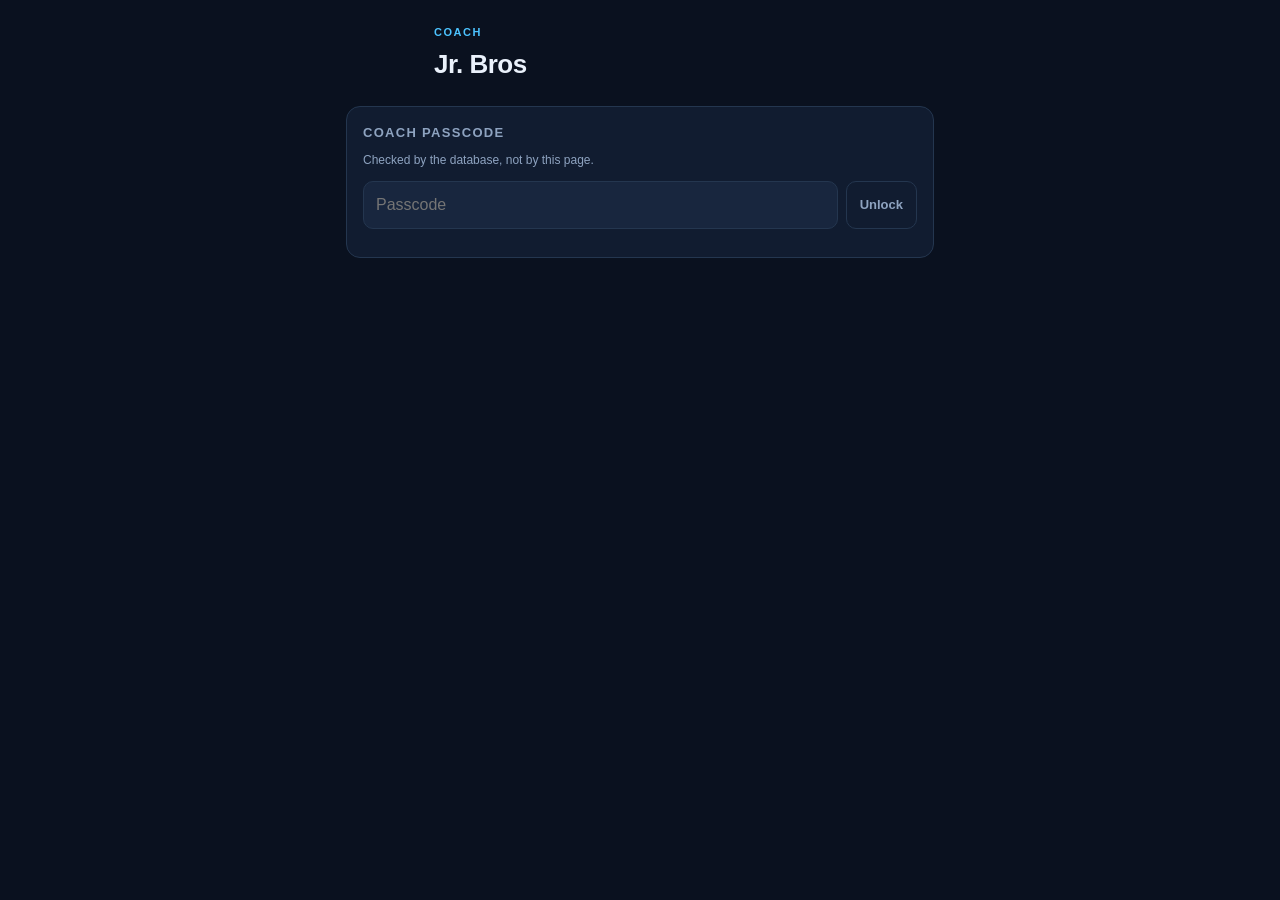
==== coach.html @ 228d6a82 "Add files via upload" ====
<!DOCTYPE html>
<html lang="en">
<head>
<meta charset="utf-8">
<meta name="viewport" content="width=device-width, initial-scale=1, viewport-fit=cover">
<title>Jr. Bros — Coach</title>
<meta name="robots" content="noindex, nofollow">
<meta name="theme-color" content="#0a111f">
<meta name="apple-mobile-web-app-capable" content="yes">
<meta name="apple-mobile-web-app-title" content="Jr. Bros Coach">
<link rel="apple-touch-icon" href="icon-180.png">
<link rel="icon" href="icon-180.png">
<link rel="stylesheet" href="style.css">
</head>
<body>

<div class="wrap">
  <header>
    <div class="crest" role="img" aria-label="Jr. Bros crest"></div>
    <div class="brandtext">
      <div class="kicker">Coach</div>
      <h1>Jr. Bros</h1>
    </div>
  </header>

  <div id="banner"></div>

  <!-- ===== passcode gate ===== -->
  <section id="gate">
    <div class="card">
      <h2>Coach passcode</h2>
      <div class="hint">Checked by the database, not by this page.</div>
      <div class="addrow">
        <input id="code" type="password" placeholder="Passcode" autocomplete="current-password"
               enterkeyhint="go">
        <button class="btn" id="codeBtn">Unlock</button>
      </div>
      <div class="note" id="gateNote"></div>
    </div>
  </section>

  <!-- ===== CHECK IN ===== -->
  <section id="v-checkin" class="hide">
    <div class="card next">
      <span class="pill" id="nextLabel">Next session</span>
      <p class="date" id="nextDate">&mdash;</p>
      <div class="meta" id="nextTime">3:00 &ndash; 4:30 PM</div>
      <div class="count" id="nextCount"></div>
    </div>
    <div class="card">
      <h2>Who's in?</h2>
      <div class="hint">Overrides what parents set.</div>
      <div class="list" id="checkinList"></div>
    </div>
    <div class="card">
      <h2>Season</h2>
      <div id="sessionList"></div>
    </div>
  </section>

  <!-- ===== LINES ===== -->
  <section id="v-lines" class="hide">
    <div class="card">
      <h2>Lines &middot; <span id="lineDate">&mdash;</span></h2>
      <div class="tsum">
        <div class="tbox light"><div class="v" id="lightV">0</div><div class="l" id="lightL">Light</div></div>
        <div class="tbox dark"><div class="v" id="darkV">0</div><div class="l" id="darkL">Dark</div></div>
      </div>
      <div class="note" id="lineNote"></div>
    </div>
    <div class="card">
      <h2>Assign</h2>
      <div class="hint">Tap a chip to cycle. Jersey: Light &rarr; Dark &rarr; blank. Position: Fwd &rarr; Def &rarr; blank.</div>
      <div class="list" id="lineList"></div>
      <div class="empty hide" id="lineEmpty">Nobody is checked in for this session yet.</div>
    </div>
    <div class="card">
      <h2>Tools</h2>
      <button class="btn ghost" id="autoBtn">Shuffle jerseys evenly</button>
      <div style="height:8px"></div>
      <button class="btn ghost" id="clearLinesBtn">Clear this session's lines</button>
      <div class="note">Parents see the benches on the check-in page as soon as you set them.</div>
    </div>
  </section>

  <!-- ===== ROSTER ===== -->
  <section id="v-roster" class="hide">
    <div class="card">
      <h2>Roster &middot; <span id="rosterCount">0</span></h2>
      <div class="list" id="rosterList"></div>
      <div class="addrow">
        <input id="newPlayer" placeholder="Player name" autocomplete="off" enterkeyhint="done">
        <button class="btn" id="addBtn">Add</button>
      </div>
      <div class="note">Add &quot;(G)&quot; after a name to mark a goalie.</div>
    </div>
    <div class="card">
      <h2>Attendance so far</h2>
      <div class="list" id="attendList"></div>
      <div class="note" id="attendNote"></div>
    </div>
  </section>

  <!-- ===== MONEY ===== -->
  <section id="v-money" class="hide">
    <div class="card">
      <h2>Ice cost</h2>
      <div class="stats">
        <div class="stat"><div class="v" id="stTotal">&mdash;</div><div class="l">Season total</div></div>
        <div class="stat"><div class="v" id="stPer">&mdash;</div><div class="l">Per session</div></div>
        <div class="stat" id="stBreak"><div class="v">&mdash;</div><div class="l">Break-even / child</div></div>
        <div class="stat"><div class="v" id="stFee">&mdash;</div><div class="l">Charging / child</div></div>
      </div>
      <div class="note" id="breakNote"></div>
      <div class="addrow">
        <input id="feeInput" type="number" inputmode="decimal" step="0.01" placeholder="220">
        <button class="btn" id="feeBtn">Set fee</button>
      </div>
    </div>
    <div class="card">
      <h2>Collected</h2>
      <div class="stats">
        <div class="stat good"><div class="v" id="stPaid">$0</div><div class="l">Paid in</div></div>
        <div class="stat bad"><div class="v" id="stOwed">$0</div><div class="l">Outstanding</div></div>
      </div>
      <div class="note" id="moneyNote"></div>
    </div>
    <div class="card">
      <h2>Who has paid</h2>
      <div class="list" id="payList"></div>
    </div>
  </section>

  <div class="status" id="status"></div>
</div>

<nav id="nav" class="hide"><div class="wrap">
  <button data-v="checkin" class="on">Check in</button>
  <button data-v="lines">Lines</button>
  <button data-v="roster">Roster</button>
  <button data-v="money">Money</button>
</div></nav>

<script src="config.js"></script>
<script src="app.js"></script>
<script>
(function(){
"use strict";
var el = JB.el, C = JB.config;

var SESSION = JB.nextSession();
var CODE = null;
var players = [], checks = {}, lines = {}, fee = 220;
var allChecks = {};     // session -> {player_id: status}, for the attendance tally

if(!JB.configured()) el("banner").innerHTML = JB.setupBanner();

/* ---------- gate ---------- */
function unlock(){
  var v = el("code").value.trim();
  if(!v) return;
  if(!JB.configured()){ el("gateNote").textContent = "Fill in config.js first."; return; }
  el("gateNote").textContent = "Checking…";
  JB.rpc("check_code", { p_code: v }).then(function(ok){
    if(ok === true){
      CODE = v;
      try{ sessionStorage.setItem("jrbros_code", v); }catch(e){}
      el("gate").classList.add("hide");
      el("nav").classList.remove("hide");
      show("checkin");
      refresh();
    }else{
      el("gateNote").textContent = "That passcode wasn't right.";
    }
  }).catch(function(e){ el("gateNote").textContent = JB.explain(e); });
}
el("codeBtn").onclick = unlock;
el("code").addEventListener("keydown", function(e){ if(e.key === "Enter") unlock(); });
try{
  var saved = sessionStorage.getItem("jrbros_code");
  if(saved){ el("code").value = saved; unlock(); }
}catch(e){}

/* ---------- nav ---------- */
function show(v){
  ["checkin","lines","roster","money"].forEach(function(x){
    el("v-" + x).classList.toggle("hide", x !== v);
  });
  document.querySelectorAll("nav button").forEach(function(b){
    b.classList.toggle("on", b.dataset.v === v);
  });
  window.scrollTo(0,0);
}
document.querySelectorAll("nav button").forEach(function(b){
  b.onclick = function(){ show(b.dataset.v); };
});

function setStatus(msg, isErr){
  var s = el("status");
  s.textContent = msg;
  s.className = "status" + (isErr ? " err" : "");
}

/* ---------- data ---------- */
function refresh(quiet){
  if(!CODE) return Promise.resolve();
  if(!quiet) setStatus("Loading…");
  return Promise.all([
    JB.select("players", "select=id,name,goalie,sort,paid&order=sort.asc"),
    JB.select("checkins", "select=session,player_id,status"),
    JB.select("lines_assign", "select=player_id,jersey,pos&session=eq." + SESSION),
    JB.rpc("public_fee", {})
  ]).then(function(res){
    players = res[0];
    allChecks = {};
    res[1].forEach(function(r){
      (allChecks[r.session] = allChecks[r.session] || {})[r.player_id] = r.status;
    });
    checks = allChecks[SESSION] || {};
    lines = {}; res[2].forEach(function(r){ lines[r.player_id] = r; });
    fee = parseFloat(res[3]) || 220;
    render();
    setStatus("Updated " + new Date().toLocaleTimeString("en-CA",{hour:"numeric",minute:"2-digit"}));
  }).catch(function(e){ setStatus(JB.explain(e), true); });
}

function act(promise, msg){
  setStatus(msg || "Saving…");
  return promise.then(function(){ return refresh(true); })
                .catch(function(e){ setStatus(JB.explain(e), true); });
}

/* ---------- render ---------- */
function render(){
  renderCheckin();
  renderLines();
  renderRoster();
  renderMoney();
}

function renderCheckin(){
  el("nextLabel").textContent = SESSION
    ? (SESSION === JB.todayISO() ? "Today" : "Next session") : "Season complete";
  el("nextDate").textContent = SESSION ? JB.fmt(SESSION, true) : "That's a wrap";
  el("nextTime").textContent = C.TIME_LABEL || "3:00 – 4:30 PM";

  var ins = players.filter(function(p){ return checks[p.id] === "in"; }).length;
  var outs = players.filter(function(p){ return checks[p.id] === "out"; }).length;
  var waiting = players.length - ins - outs;
  el("nextCount").textContent = ins + " in · " + outs + " out" +
    (waiting ? " · " + waiting + " not answered" : "");

  var cl = el("checkinList"); cl.innerHTML = "";
  players.forEach(function(p){
    var st = checks[p.id];
    var row = document.createElement("div");
    row.className = "row" + (st === "in" ? " isIn" : st === "out" ? " isOut" : "");
    var nm = document.createElement("div"); nm.className = "name"; nm.textContent = p.name;
    row.appendChild(nm);
    if(p.goalie){ var g = document.createElement("span"); g.className = "gtag"; g.textContent = "G"; row.appendChild(g); }
    var seg = document.createElement("div"); seg.className = "seg";
    [["in","In"],["out","Out"]].forEach(function(pair){
      var b = document.createElement("button");
      b.className = "btn " + pair[0] + (st === pair[0] ? " on" : "");
      b.textContent = pair[1];
      b.onclick = function(){
        act(JB.rpc("coach_set_checkin", {
          p_code: CODE, p_session: SESSION, p_player: p.id,
          p_status: st === pair[0] ? null : pair[0]
        }));
      };
      seg.appendChild(b);
    });
    row.appendChild(seg); cl.appendChild(row);
  });

  var sl = el("sessionList"); sl.innerHTML = "";
  var t = JB.todayISO();
  (C.SESSIONS || []).forEach(function(iso){
    var n = 0, m = allChecks[iso] || {};
    for(var k in m){ if(m[k] === "in") n++; }
    var d = document.createElement("div");
    d.className = "sess" + (iso < t ? " past" : "");
    var dot = document.createElement("div");
    dot.className = "dot" + (Object.keys(m).length ? " done" : "");
    var lab = document.createElement("div"); lab.className = "d"; lab.textContent = JB.fmt(iso, false);
    var cnt = document.createElement("div"); cnt.className = "n"; cnt.textContent = n ? n + " in" : "";
    d.appendChild(dot); d.appendChild(lab); d.appendChild(cnt); sl.appendChild(d);
  });
}

function renderLines(){
  el("lineDate").textContent = SESSION ? JB.fmt(SESSION, false) : "—";
  var avail = players.filter(function(p){ return checks[p.id] === "in"; });
  el("lineEmpty").classList.toggle("hide", avail.length > 0);

  var ll = el("lineList"); ll.innerHTML = "";
  var tally = { light:{f:0,d:0,g:0,u:0,n:0}, dark:{f:0,d:0,g:0,u:0,n:0} }, unassigned = 0;

  avail.forEach(function(p){
    var L = lines[p.id] || {};
    if(L.jersey){
      var t = tally[L.jersey]; t.n++;
      if(p.goalie) t.g++; else if(L.pos === "d") t.d++; else if(L.pos === "f") t.f++; else t.u++;
    } else unassigned++;

    var row = document.createElement("div"); row.className = "row";
    var nm = document.createElement("div"); nm.className = "name"; nm.textContent = p.name;
    row.appendChild(nm);

    var jersey = document.createElement("button");
    jersey.className = "chip" + (L.jersey === "light" ? " jLight" : L.jersey === "dark" ? " jDark" : "");
    jersey.textContent = L.jersey === "light" ? "Light" : L.jersey === "dark" ? "Dark" : "Jersey";
    jersey.onclick = function(){
      var nextJ = L.jersey === "light" ? "dark" : L.jersey === "dark" ? null : "light";
      act(JB.rpc("coach_set_line", {
        p_code: CODE, p_session: SESSION, p_player: p.id,
        p_jersey: nextJ, p_pos: L.pos || null
      }));
    };
    row.appendChild(jersey);

    var pos = document.createElement("button");
    if(p.goalie){
      pos.className = "chip pG"; pos.textContent = "G"; pos.disabled = true;
    }else{
      pos.className = "chip" + (L.pos === "f" ? " pF" : L.pos === "d" ? " pD" : "");
      pos.textContent = L.pos === "f" ? "Fwd" : L.pos === "d" ? "Def" : "Pos";
      pos.onclick = function(){
        var nextP = L.pos === "f" ? "d" : L.pos === "d" ? null : "f";
        act(JB.rpc("coach_set_line", {
          p_code: CODE, p_session: SESSION, p_player: p.id,
          p_jersey: L.jersey || null, p_pos: nextP
        }));
      };
    }
    row.appendChild(pos);
    ll.appendChild(row);
  });

  function label(t){
    var bits = [];
    if(t.f) bits.push(t.f + " F"); if(t.d) bits.push(t.d + " D");
    if(t.g) bits.push(t.g + " G"); if(t.u) bits.push(t.u + " no pos");
    return bits.length ? bits.join(" · ") : "nobody yet";
  }
  el("lightV").textContent = tally.light.n;
  el("lightL").textContent = "Light — " + label(tally.light);
  el("darkV").textContent = tally.dark.n;
  el("darkL").textContent = "Dark — " + label(tally.dark);

  var parts = [];
  if(unassigned) parts.push("<b>" + unassigned + "</b> without a jersey");
  var gap = Math.abs(tally.light.n - tally.dark.n);
  if(tally.light.n + tally.dark.n > 0 && gap > 1) parts.push("benches are <b>" + gap + " apart</b>");
  if(!tally.light.g && !tally.dark.g && avail.some(function(p){ return p.goalie; }))
    parts.push("no goalie assigned");
  el("lineNote").innerHTML = parts.length ? parts.join(" · ") : "Both benches are set.";
}

el("autoBtn").onclick = function(){
  var avail = players.filter(function(p){ return checks[p.id] === "in"; });
  var skaters = avail.filter(function(p){ return !p.goalie; });
  var keepers = avail.filter(function(p){ return p.goalie; });
  for(var i = skaters.length - 1; i > 0; i--){
    var j = Math.floor(Math.random() * (i + 1));
    var tmp = skaters[i]; skaters[i] = skaters[j]; skaters[j] = tmp;
  }
  var jobs = [];
  function assign(p, team){
    var L = lines[p.id] || {};
    jobs.push(JB.rpc("coach_set_line", {
      p_code: CODE, p_session: SESSION, p_player: p.id,
      p_jersey: team, p_pos: L.pos || null
    }));
  }
  skaters.forEach(function(p, ix){ assign(p, ix % 2 ? "dark" : "light"); });
  keepers.forEach(function(p, ix){ assign(p, ix % 2 ? "dark" : "light"); });
  if(!jobs.length){ setStatus("Nobody is checked in yet.", true); return; }
  act(Promise.all(jobs), "Shuffling…");
};

el("clearLinesBtn").onclick = function(){
  if(!confirm("Clear jerseys and positions for " + JB.fmt(SESSION, false) + "?")) return;
  act(JB.rpc("coach_clear_lines", { p_code: CODE, p_session: SESSION }), "Clearing…");
};

function renderRoster(){
  el("rosterCount").textContent = players.length;
  var rl = el("rosterList"); rl.innerHTML = "";
  players.forEach(function(p){
    var row = document.createElement("div"); row.className = "row";
    var nm = document.createElement("div"); nm.className = "name"; nm.textContent = p.name;
    row.appendChild(nm);
    if(p.goalie){ var g = document.createElement("span"); g.className = "gtag"; g.textContent = "G"; row.appendChild(g); }
    var rm = document.createElement("button"); rm.className = "btn sm danger"; rm.textContent = "Remove";
    rm.onclick = function(){
      if(!confirm("Remove " + p.name + "? This also removes their check-ins and line assignments.")) return;
      act(JB.rpc("coach_remove_player", { p_code: CODE, p_player: p.id }), "Removing…");
    };
    row.appendChild(rm); rl.appendChild(row);
  });

  var al = el("attendList"); al.innerHTML = "";
  var held = (C.SESSIONS || []).filter(function(iso){ return iso < JB.todayISO(); }).length;
  players.forEach(function(p){
    var ins = 0;
    for(var s in allChecks){ if(allChecks[s][p.id] === "in") ins++; }
    var row = document.createElement("div"); row.className = "row";
    var nm = document.createElement("div"); nm.className = "name";
    nm.textContent = p.name;
    var s2 = document.createElement("span"); s2.className = "sub2";
    s2.textContent = "  · " + ins + " of " + (held || (C.SESSIONS || []).length) + " skates";
    nm.appendChild(s2); row.appendChild(nm); al.appendChild(row);
  });
  el("attendNote").textContent = held
    ? held + " sessions have been held so far."
    : "No sessions held yet — counts show against the full season.";
}

el("addBtn").onclick = addPlayer;
el("newPlayer").addEventListener("keydown", function(e){ if(e.key === "Enter") addPlayer(); });
function addPlayer(){
  var i = el("newPlayer"), v = i.value.trim();
  if(!v) return;
  var goalie = / \(G\)$/i.test(v);
  act(JB.rpc("coach_add_player", {
    p_code: CODE, p_name: v.replace(/ \(G\)$/i, ""), p_goalie: goalie
  }), "Adding…").then(function(){ i.value = ""; });
}

function renderMoney(){
  var TOTAL = C.SEASON_TOTAL, PER = C.COST_PER_SESSION, n = players.length;
  el("stTotal").textContent = JB.money(TOTAL);
  el("stPer").textContent = JB.money(PER);
  el("stFee").textContent = JB.money0(fee);

  var breakEven = n > 0 ? TOTAL / n : 0;
  el("stBreak").querySelector(".v").textContent = n ? JB.money(breakEven) : "—";
  el("stBreak").className = "stat" + (!n ? "" : (breakEven > fee ? " bad" : " good"));

  var bn = el("breakNote");
  if(!n){ bn.textContent = "No players loaded."; }
  else{
    var collected = n * fee, diff = collected - TOTAL;
    bn.innerHTML = diff >= 0
      ? "With <b>" + n + "</b> skaters at " + JB.money0(fee) + ", you collect " + JB.money(collected) +
        " against " + JB.money(TOTAL) + " of ice — <b>" + JB.money(diff) + " to spare</b>."
      : "With <b>" + n + "</b> skaters at " + JB.money0(fee) + " you collect " + JB.money(collected) +
        ", which is <b>" + JB.money(-diff) + " short</b> of the " + JB.money(TOTAL) +
        " ice bill. Break-even is " + JB.money(breakEven) + " each, or " +
        Math.ceil(TOTAL / fee) + " skaters at the current fee.";
  }

  var paidCount = players.filter(function(p){ return p.paid; }).length;
  el("stPaid").textContent = JB.money0(paidCount * fee);
  el("stOwed").textContent = JB.money0((n - paidCount) * fee);
  el("moneyNote").innerHTML = n
    ? paidCount + " of " + n + " families have paid. " +
      (paidCount * fee >= TOTAL ? "The ice is <b>fully covered</b>."
        : "Still <b>" + JB.money(TOTAL - paidCount * fee) + "</b> short of the ice bill.")
    : "";

  var pl = el("payList"); pl.innerHTML = "";
  players.forEach(function(p){
    var row = document.createElement("div"); row.className = "row";
    var nm = document.createElement("div"); nm.className = "name"; nm.textContent = p.name;
    row.appendChild(nm);
    var b = document.createElement("button");
    b.className = "btn sm " + (p.paid ? "in on" : "");
    b.textContent = p.paid ? "Paid" : "Mark paid";
    b.onclick = function(){
      act(JB.rpc("coach_set_paid", { p_code: CODE, p_player: p.id, p_paid: !p.paid }));
    };
    row.appendChild(b); pl.appendChild(row);
  });
}

el("feeBtn").onclick = function(){
  var v = parseFloat(el("feeInput").value);
  if(isNaN(v) || v <= 0) return;
  act(JB.rpc("coach_set_fee", { p_code: CODE, p_fee: String(v) }), "Saving fee…")
    .then(function(){ el("feeInput").value = ""; });
};

setInterval(function(){ if(CODE && !document.hidden) refresh(true); }, 30000);

})();
</script>
</body>
</html>
---- style.css ----
:root{
  --bg:#0a111f; --surface:#111c30; --surface-2:#18263e; --line:#24364f;
  --text:#eaf1fb; --muted:#8ea3c0; --ice:#4cc3ff; --ice-dim:#1d6c93;
  --in:#36d399; --out:#f06b5e; --warn:#f5b53d; --radius:14px;
  --crest:url("logo.png");
}
*{box-sizing:border-box;-webkit-tap-highlight-color:transparent}
html,body{margin:0;padding:0}
body{
  background:var(--bg); color:var(--text);
  font:16px/1.5 ui-sans-serif,-apple-system,"Segoe UI",Roboto,sans-serif;
  padding:env(safe-area-inset-top) 0 calc(84px + env(safe-area-inset-bottom));
  min-height:100vh;
}
body.nonav{padding-bottom:calc(28px + env(safe-area-inset-bottom))}
.wrap{max-width:620px;margin:0 auto;padding:0 16px}

header{padding:18px 0 14px;display:flex;align-items:center;gap:14px}
.crest{width:74px;height:74px;flex:0 0 auto;background:var(--crest) center/contain no-repeat;
  filter:drop-shadow(0 3px 10px rgba(0,0,0,.5))}
.brandtext{min-width:0}
.kicker{font-size:11px;letter-spacing:.14em;text-transform:uppercase;color:var(--ice);font-weight:700}
h1{margin:4px 0 2px;font-size:26px;letter-spacing:-.02em}

.card{background:var(--surface);border:1px solid var(--line);border-radius:var(--radius);
  padding:16px;margin-bottom:14px}
.card h2{margin:0 0 12px;font-size:13px;letter-spacing:.1em;text-transform:uppercase;
  color:var(--muted);font-weight:700}

.next{background:linear-gradient(160deg,#143252,#0d1a2c);border-color:var(--ice-dim);
  position:relative;overflow:hidden}
.next::after{content:"";position:absolute;right:-26px;bottom:-30px;width:170px;height:170px;
  background:var(--crest) center/contain no-repeat;opacity:.09;pointer-events:none}
.next>*{position:relative;z-index:1}
.next .date{font-size:30px;font-weight:700;letter-spacing:-.02em;margin:0}
.next .meta{color:var(--ice);font-size:14px;margin-top:2px;font-weight:600}
.next .count{color:var(--muted);font-size:13px;margin-top:10px}
.pill{display:inline-block;background:rgba(76,195,255,.14);color:var(--ice);border-radius:999px;
  padding:3px 10px;font-size:11px;font-weight:700;letter-spacing:.06em;text-transform:uppercase}

.list{display:flex;flex-direction:column;gap:8px}
.row{display:flex;align-items:center;gap:10px;background:var(--surface-2);
  border:1px solid var(--line);border-radius:12px;padding:10px 12px}
.row .name{flex:1;min-width:0;font-weight:600;overflow:hidden;text-overflow:ellipsis;white-space:nowrap}
.row .sub2{font-size:12px;color:var(--muted);font-weight:400}
.row.isIn{border-color:rgba(54,211,153,.45)}
.row.isOut{opacity:.5}

.gtag{flex:0 0 auto;font-size:10px;font-weight:800;letter-spacing:.08em;color:var(--warn);
  border:1px solid rgba(245,181,61,.45);background:rgba(245,181,61,.12);border-radius:6px;padding:2px 6px}

button{font:inherit;cursor:pointer;border:none;background:none;color:inherit}
.seg{display:flex;gap:6px;flex:0 0 auto}
.btn{border-radius:10px;padding:9px 13px;font-size:13px;font-weight:700;border:1px solid var(--line);
  background:var(--surface);color:var(--muted);transition:.12s}
.btn:active{transform:scale(.97)}
.btn[disabled]{opacity:.5;cursor:default}
.btn.in.on{background:var(--in);border-color:var(--in);color:#06251a}
.btn.out.on{background:var(--out);border-color:var(--out);color:#2d0b07}
.btn.primary{background:var(--ice);border-color:var(--ice);color:#04243a;width:100%;padding:13px;font-size:15px}
.btn.ghost{width:100%;padding:11px;color:var(--text)}
.btn.sm{padding:6px 10px;font-size:12px}
.btn.danger{color:var(--out);border-color:#43242a}

input{font:inherit;background:var(--surface-2);border:1px solid var(--line);color:var(--text);
  border-radius:10px;padding:11px 12px;width:100%}
input:focus{outline:2px solid var(--ice-dim);outline-offset:1px}
.addrow{display:flex;gap:8px;margin-top:12px}
.addrow input{flex:1}
.addrow .btn{flex:0 0 auto;white-space:nowrap}

.stats{display:grid;grid-template-columns:1fr 1fr;gap:10px}
.stat{background:var(--surface-2);border:1px solid var(--line);border-radius:12px;padding:12px}
.stat .v{font-size:21px;font-weight:700;letter-spacing:-.02em}
.stat .l{font-size:11px;color:var(--muted);text-transform:uppercase;letter-spacing:.08em;margin-top:2px}
.stat.good .v{color:var(--in)} .stat.bad .v{color:var(--out)} .stat.warn .v{color:var(--warn)}

.note{font-size:13px;color:var(--muted);margin-top:12px;line-height:1.55}
.note b{color:var(--text);font-weight:600}
.hint{font-size:12px;color:var(--muted);margin:-4px 0 12px}

.sess{display:flex;align-items:center;gap:10px;padding:9px 0;border-bottom:1px solid var(--line);font-size:14px}
.sess:last-child{border-bottom:none}
.sess .d{flex:1;font-weight:600}
.sess.past .d{color:var(--muted);font-weight:400}
.sess .n{font-size:12px;color:var(--muted);font-variant-numeric:tabular-nums}
.dot{width:7px;height:7px;border-radius:50%;background:var(--line);flex:0 0 auto}
.dot.done{background:var(--ice)}

.chip{min-width:56px;text-align:center;border-radius:9px;padding:8px 6px;font-size:12px;
  font-weight:800;letter-spacing:.04em;border:1px solid var(--line);background:var(--surface);
  color:var(--muted);flex:0 0 auto;transition:.12s}
.chip:active{transform:scale(.96)}
.chip.jLight{background:#e9eff8;color:#0c1626;border-color:#e9eff8}
.chip.jDark{background:#060c16;color:#8fa9c9;border-color:#51688a}
.chip.pF{background:rgba(76,195,255,.16);color:var(--ice);border-color:rgba(76,195,255,.42)}
.chip.pD{background:rgba(245,181,61,.14);color:var(--warn);border-color:rgba(245,181,61,.42)}
.chip.pG{background:rgba(54,211,153,.14);color:var(--in);border-color:rgba(54,211,153,.42)}

.pchip{flex:0 0 auto;font-size:11px;font-weight:800;letter-spacing:.06em;border-radius:7px;
  padding:3px 8px;border:1px solid var(--line);color:var(--muted)}
.pchip.f{color:var(--ice);border-color:rgba(76,195,255,.42);background:rgba(76,195,255,.12)}
.pchip.d{color:var(--warn);border-color:rgba(245,181,61,.42);background:rgba(245,181,61,.12)}
.pchip.g{color:var(--in);border-color:rgba(54,211,153,.42);background:rgba(54,211,153,.12)}

.tsum{display:grid;grid-template-columns:1fr 1fr;gap:10px}
.tbox{border-radius:12px;padding:12px;border:1px solid var(--line)}
.tbox.light{background:#e9eff8;color:#0c1626;border-color:#cdd9ea}
.tbox.dark{background:#060c16;color:#dce8f7;border-color:#51688a}
.tbox .v{font-size:21px;font-weight:700;letter-spacing:-.02em}
.tbox .l{font-size:11px;text-transform:uppercase;letter-spacing:.08em;opacity:.72;margin-top:2px}

nav{position:fixed;left:0;right:0;bottom:0;background:rgba(10,17,31,.94);backdrop-filter:blur(12px);
  border-top:1px solid var(--line);padding:8px 0 calc(8px + env(safe-area-inset-bottom));z-index:10}
nav .wrap{display:flex;gap:6px}
nav button{flex:1;padding:9px 4px;border-radius:10px;font-size:11px;font-weight:700;
  letter-spacing:.05em;text-transform:uppercase;color:var(--muted)}
nav button.on{background:var(--surface-2);color:var(--ice)}

.hide{display:none}
.empty{color:var(--muted);font-size:14px;text-align:center;padding:18px 0}
.status{font-size:12px;color:var(--muted);text-align:center;padding:4px 0 14px}
.status.err{color:var(--out)}
.banner{border:1px solid rgba(240,107,94,.5);background:rgba(240,107,94,.1);color:#ffd9d4;
  border-radius:12px;padding:14px;margin-bottom:14px;font-size:14px;line-height:1.55}
.banner b{color:#fff}
.banner code{background:rgba(0,0,0,.35);padding:1px 5px;border-radius:4px;font-size:13px}
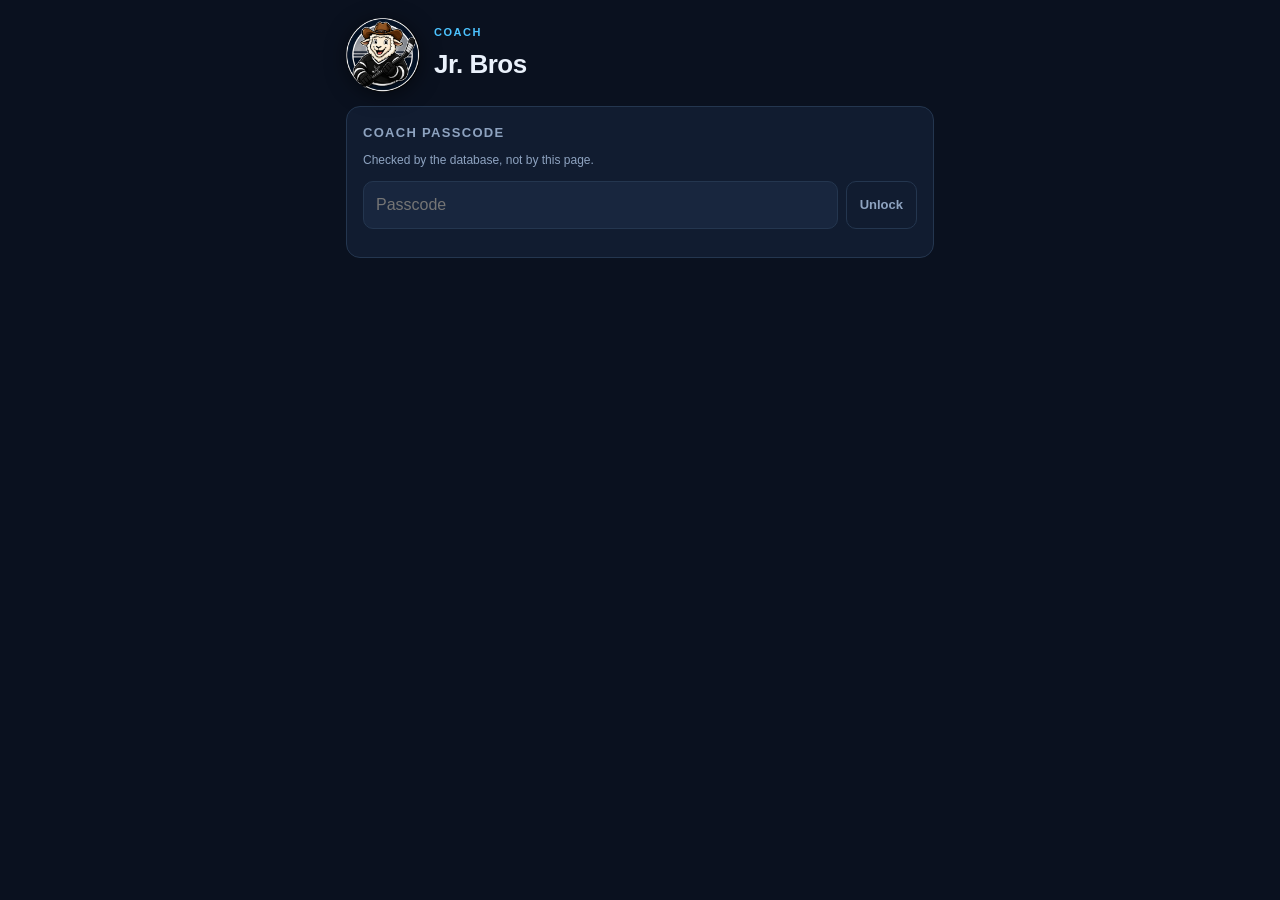
==== commit f0ec3305: "Add files via upload" ====
--- a/coach.html
+++ b/coach.html
@@ -245,21 +245,25 @@
   el("nextTime").textContent = C.TIME_LABEL || "3:00 – 4:30 PM";
 
   var ins = players.filter(function(p){ return checks[p.id] === "in"; }).length;
+  var maybes = players.filter(function(p){ return checks[p.id] === "maybe"; }).length;
   var outs = players.filter(function(p){ return checks[p.id] === "out"; }).length;
-  var waiting = players.length - ins - outs;
-  el("nextCount").textContent = ins + " in · " + outs + " out" +
+  var waiting = players.length - ins - maybes - outs;
+  el("nextCount").textContent = ins + " in" +
+    (maybes ? " · " + maybes + " maybe" : "") +
+    " · " + outs + " out" +
     (waiting ? " · " + waiting + " not answered" : "");
 
   var cl = el("checkinList"); cl.innerHTML = "";
   players.forEach(function(p){
     var st = checks[p.id];
     var row = document.createElement("div");
-    row.className = "row" + (st === "in" ? " isIn" : st === "out" ? " isOut" : "");
+    row.className = "row" + (st === "in" ? " isIn" : st === "maybe" ? " isMaybe"
+                            : st === "out" ? " isOut" : "");
     var nm = document.createElement("div"); nm.className = "name"; nm.textContent = p.name;
     row.appendChild(nm);
     if(p.goalie){ var g = document.createElement("span"); g.className = "gtag"; g.textContent = "G"; row.appendChild(g); }
-    var seg = document.createElement("div"); seg.className = "seg";
-    [["in","In"],["out","Out"]].forEach(function(pair){
+    var seg = document.createElement("div"); seg.className = "seg seg3";
+    [["in","In"],["maybe","Maybe"],["out","Out"]].forEach(function(pair){
       var b = document.createElement("button");
       b.className = "btn " + pair[0] + (st === pair[0] ? " on" : "");
       b.textContent = pair[1];
@@ -292,6 +296,7 @@
 function renderLines(){
   el("lineDate").textContent = SESSION ? JB.fmt(SESSION, false) : "—";
   var avail = players.filter(function(p){ return checks[p.id] === "in"; });
+  var maybeCount = players.filter(function(p){ return checks[p.id] === "maybe"; }).length;
   el("lineEmpty").classList.toggle("hide", avail.length > 0);
 
   var ll = el("lineList"); ll.innerHTML = "";
@@ -355,6 +360,7 @@
   if(tally.light.n + tally.dark.n > 0 && gap > 1) parts.push("benches are <b>" + gap + " apart</b>");
   if(!tally.light.g && !tally.dark.g && avail.some(function(p){ return p.goalie; }))
     parts.push("no goalie assigned");
+  if(maybeCount) parts.push("<b>" + maybeCount + " maybe</b> not on the benches");
   el("lineNote").innerHTML = parts.length ? parts.join(" · ") : "Both benches are set.";
 }
 
--- a/style.css
+++ b/style.css
@@ -44,6 +44,7 @@
 .row .name{flex:1;min-width:0;font-weight:600;overflow:hidden;text-overflow:ellipsis;white-space:nowrap}
 .row .sub2{font-size:12px;color:var(--muted);font-weight:400}
 .row.isIn{border-color:rgba(54,211,153,.45)}
+.row.isMaybe{border-color:rgba(245,181,61,.45)}
 .row.isOut{opacity:.5}
 
 .gtag{flex:0 0 auto;font-size:10px;font-weight:800;letter-spacing:.08em;color:var(--warn);
@@ -56,7 +57,10 @@
 .btn:active{transform:scale(.97)}
 .btn[disabled]{opacity:.5;cursor:default}
 .btn.in.on{background:var(--in);border-color:var(--in);color:#06251a}
+.btn.maybe.on{background:var(--warn);border-color:var(--warn);color:#2d1f05}
 .btn.out.on{background:var(--out);border-color:var(--out);color:#2d0b07}
+/* three choices need to fit beside a name on a phone */
+.seg3 .btn{padding:9px 8px;font-size:12px;min-width:46px}
 .btn.primary{background:var(--ice);border-color:var(--ice);color:#04243a;width:100%;padding:13px;font-size:15px}
 .btn.ghost{width:100%;padding:11px;color:var(--text)}
 .btn.sm{padding:6px 10px;font-size:12px}
